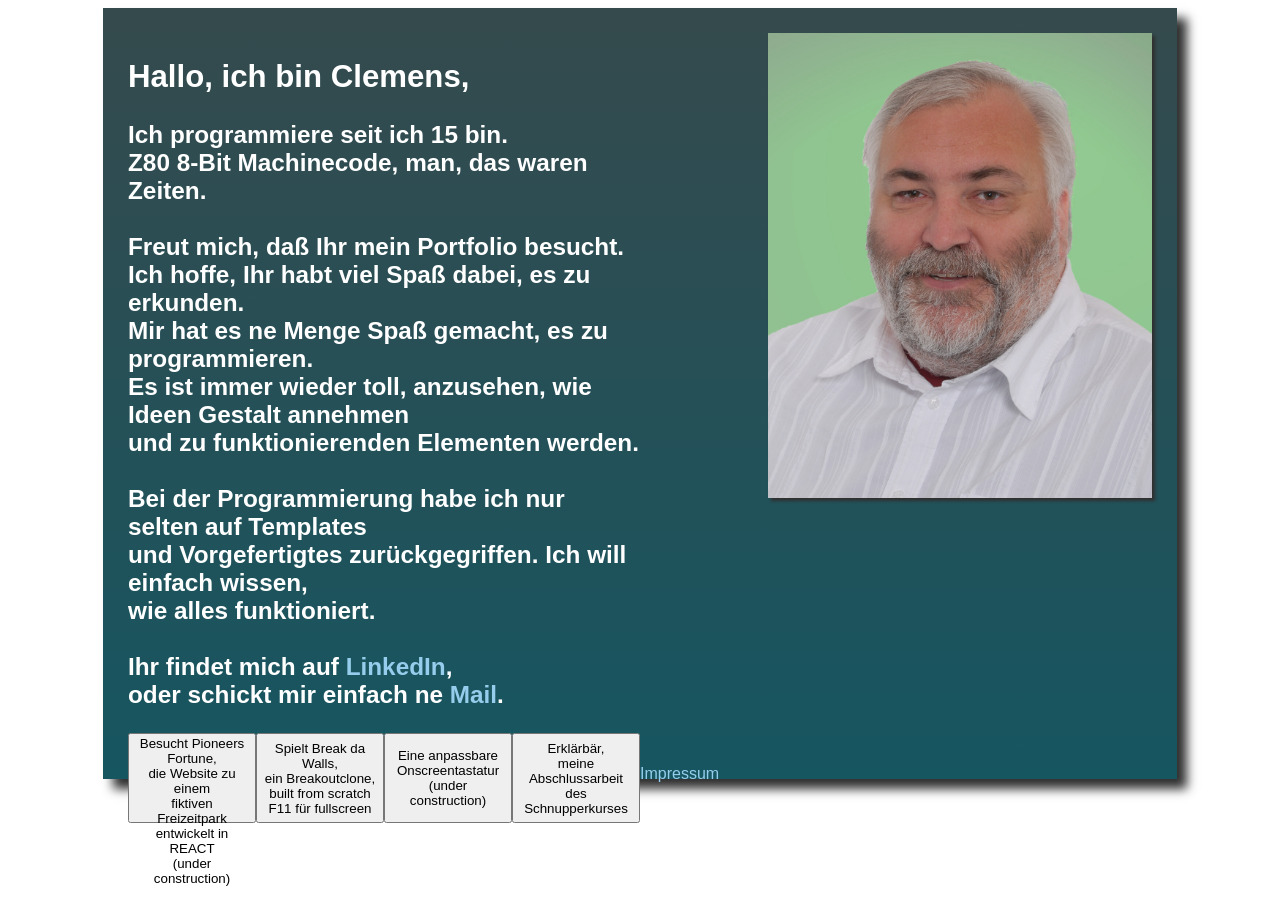
==== components/central/central.html @ a5f058e8 "gpo2" ====
<!DOCTYPE html>
<html lang="en">
<head>
    <meta charset="UTF-8">
    <meta name="viewport" content="width=device-width, initial-scale=1.0">
        <title>ClemensIntro</title>
    <link rel="stylesheet" href="../../css/style.css">
   </head>
<body>
    <div class="centralMain">  
        <article>
            <div><h1>Hallo, ich bin Clemens,</h1>
            <h3>Ich programmiere seit ich 15 bin.
              <br>Z80 8-Bit Machinecode, man, das waren Zeiten.
              <br><br>Freut mich, daß Ihr mein Portfolio besucht. 
              <br>Ich hoffe, Ihr habt viel Spaß dabei, es zu erkunden. 
              <br>Mir hat es ne Menge Spaß gemacht, es zu programmieren.
              <br>Es ist immer wieder toll, anzusehen, wie Ideen Gestalt annehmen 
              <br>und zu funktionierenden Elementen werden.
              <br><br>Bei der Programmierung habe ich nur selten auf Templates
              <br>und Vorgefertigtes zurückgegriffen. Ich will einfach wissen, 
              <br>wie alles funktioniert.
              <br><br>Ihr findet mich auf <a  href="https://www.linkedin.com/in/clemens-behrens-883b591a1/" >LinkedIn</a>, 
              <br>oder schickt mir einfach ne  <a href=mailto:cbehrensbewerb@gmail.com? subject="HTML link">Mail</a>.
            </h3></div>
       <div>
        <a target="blank" href="https://piofor.herokuapp.com/" >  
        <button class='centralButton'>Besucht Pioneers Fortune,
          <br>die Website zu einem 
          <br>fiktiven Freizeitpark
          <br>entwickelt in REACT
          <br>(under construction)
           </button></a>
          
           <a target="blank" href="../breakDaWalls/index.html" >  
           <button class='centralButton'>Spielt Break da Walls, 
             <br>ein Breakoutclone,
             <br>built from scratch
             <br>F11 für fullscreen </button>
             </a>
             
             <a target="blank" href="../onscreenkeyboard/index.html" >
           <button class='centralButton'>Eine anpassbare<br>Onscreentastatur<br>(under construction)</button></a>
           
           <a target="blank" href="../erklärbär/index.html" >
           <button class='centralButton'>Erklärbär, 
             <br>meine Abschlussarbeit
            <br>des Schnupperkurses</button></a>
        
          </div>
        </article>
        <picture>
          <img src="../../assets/bigFace.png" alt="Portrait" width="100%" >
          </picture>
           <a style="position: absolute; top: 85% ;margin: auto; "target="blank"  href="../impressum/impressum.html" >
  Impressum</a>
            </div>
    
</body>
</html>
---- css/style.css ----
body{
    /* background-color:#102227;
    background-image:-o-radial-gradient(left top,circle 100vw,rgba(0,136,160,.5) 0,rgba(0,136,160,0) 100%),-o-radial-gradient(right center,circle 100vw,rgba(247,105,6,.25) 0,rgba(247,105,6,0) 100%),-o-radial-gradient(left center,circle 100vw,rgba(28,222,126,.2) 0,rgba(28,222,126,0) 100%),-o-radial-gradient(right center,circle 100vw,rgba(0,136,160,.5) 0,rgba(0,136,160,0) 100%),-o-radial-gradient(left center,circle 100vw,rgba(28,222,126,.2) 0,rgba(28,222,126,0) 100%),-o-radial-gradient(right center,circle 100vw,rgba(247,105,6,.25) 0,rgba(247,105,6,0) 100%),-o-radial-gradient(left center,circle 100vw,rgba(28,222,126,.2) 0,rgba(28,222,126,0) 100%),-o-radial-gradient(right center,circle 100vw,rgba(0,136,160,.4) 0,rgba(0,136,160,0) 100%),-o-radial-gradient(left center,circle 100vw,rgba(28,222,126,.2) 0,rgba(28,222,126,0) 100%),-o-radial-gradient(right center,circle 100vw,rgba(247,105,6,.25) 0,rgba(247,105,6,0) 100%),-o-radial-gradient(left center,circle 100vw,rgba(28,222,126,.2) 0,rgba(28,222,126,0) 100%),-o-radial-gradient(right center,circle 100vw,rgba(0,136,160,.5) 0,rgba(0,136,160,0) 100%),-o-radial-gradient(left center,circle 100vw,rgba(28,222,126,.2) 0,rgba(28,222,126,0) 100%),-o-radial-gradient(right center,circle 100vw,rgba(247,105,6,.25) 0,rgba(247,105,6,0) 100%),-o-radial-gradient(left center,circle 100vw,rgba(28,222,126,.2) 0,rgba(28,222,126,0) 100%),-o-radial-gradient(right center,circle 100vw,rgba(0,136,160,.4) 0,rgba(0,136,160,0) 100%),-o-radial-gradient(left center,circle 100vw,rgba(28,222,126,.2) 0,rgba(28,222,126,0) 100%),-o-radial-gradient(right center,circle 100vw,rgba(247,105,6,.25) 0,rgba(247,105,6,0) 100%),-o-radial-gradient(left center,circle 100vw,rgba(28,222,126,.2) 0,rgba(28,222,126,0) 100%),-o-radial-gradient(right center,circle 100vw,rgba(0,136,160,.5) 0,rgba(0,136,160,0) 100%),-o-radial-gradient(left center,circle 100vw,rgba(28,222,126,.2) 0,rgba(28,222,126,0) 100%),-o-radial-gradient(right center,circle 100vw,rgba(247,105,6,.25) 0,rgba(247,105,6,0) 100%),-o-radial-gradient(left center,circle 100vw,rgba(28,222,126,.2) 0,rgba(28,222,126,0) 100%),-o-radial-gradient(right center,circle 100vw,rgba(0,136,160,.4) 0,rgba(0,136,160,0) 100%),-o-radial-gradient(left center,circle 100vw,rgba(28,222,126,.2) 0,rgba(28,222,126,0) 100%),-o-radial-gradient(right center,circle 100vw,rgba(247,105,6,.25) 0,rgba(247,105,6,0) 100%),-o-radial-gradient(left center,circle 100vw,rgba(28,222,126,.2) 0,rgba(28,222,126,0) 100%),-o-radial-gradient(right center,circle 100vw,rgba(0,136,160,.4) 0,rgba(0,136,160,0) 100%);
    background-image:radial-gradient(circle 100vw at left top,rgba(0,136,160,.5) 0,rgba(0,136,160,0) 100%),radial-gradient(circle 100vw at right center,rgba(247,105,6,.25) 0,rgba(247,105,6,0) 100%),radial-gradient(circle 100vw at left center,rgba(28,222,126,.2) 0,rgba(28,222,126,0) 100%),radial-gradient(circle 100vw at right center,rgba(0,136,160,.5) 0,rgba(0,136,160,0) 100%),radial-gradient(circle 100vw at left center,rgba(28,222,126,.2) 0,rgba(28,222,126,0) 100%),radial-gradient(circle 100vw at right center,rgba(247,105,6,.25) 0,rgba(247,105,6,0) 100%),radial-gradient(circle 100vw at left center,rgba(28,222,126,.2) 0,rgba(28,222,126,0) 100%),radial-gradient(circle 100vw at right center,rgba(0,136,160,.4) 0,rgba(0,136,160,0) 100%),radial-gradient(circle 100vw at left center,rgba(28,222,126,.2) 0,rgba(28,222,126,0) 100%),radial-gradient(circle 100vw at right center,rgba(247,105,6,.25) 0,rgba(247,105,6,0) 100%),radial-gradient(circle 100vw at left center,rgba(28,222,126,.2) 0,rgba(28,222,126,0) 100%),radial-gradient(circle 100vw at right center,rgba(0,136,160,.5) 0,rgba(0,136,160,0) 100%),radial-gradient(circle 100vw at left center,rgba(28,222,126,.2) 0,rgba(28,222,126,0) 100%),radial-gradient(circle 100vw at right center,rgba(247,105,6,.25) 0,rgba(247,105,6,0) 100%),radial-gradient(circle 100vw at left center,rgba(28,222,126,.2) 0,rgba(28,222,126,0) 100%),radial-gradient(circle 100vw at right center,rgba(0,136,160,.4) 0,rgba(0,136,160,0) 100%),radial-gradient(circle 100vw at left center,rgba(28,222,126,.2) 0,rgba(28,222,126,0) 100%),radial-gradient(circle 100vw at right center,rgba(247,105,6,.25) 0,rgba(247,105,6,0) 100%),radial-gradient(circle 100vw at left center,rgba(28,222,126,.2) 0,rgba(28,222,126,0) 100%),radial-gradient(circle 100vw at right center,rgba(0,136,160,.5) 0,rgba(0,136,160,0) 100%),radial-gradient(circle 100vw at left center,rgba(28,222,126,.2) 0,rgba(28,222,126,0) 100%),radial-gradient(circle 100vw at right center,rgba(247,105,6,.25) 0,rgba(247,105,6,0) 100%),radial-gradient(circle 100vw at left center,rgba(28,222,126,.2) 0,rgba(28,222,126,0) 100%),radial-gradient(circle 100vw at right center,rgba(0,136,160,.4) 0,rgba(0,136,160,0) 100%),radial-gradient(circle 100vw at left center,rgba(28,222,126,.2) 0,rgba(28,222,126,0) 100%),radial-gradient(circle 100vw at right center,rgba(247,105,6,.25) 0,rgba(247,105,6,0) 100%),radial-gradient(circle 100vw at left center,rgba(28,222,126,.2) 0,rgba(28,222,126,0) 100%),radial-gradient(circle 100vw at right center,rgba(0,136,160,.4) 0,rgba(0,136,160,0) 100%);
    background-size:100vw 100vw,100vw 200vw,100vw 200vw,100vw 200vw,100vw 200vw,100vw 200vw,100vw 200vw,100vw 200vw,100vw 200vw,100vw 200vw,100vw 200vw,100vw 200vw,100vw 200vw,100vw 200vw,100vw 200vw,100vw 200vw,100vw 200vw,100vw 200vw,100vw 200vw,100vw 200vw,100vw 200vw,100vw 200vw,100vw 200vw,100vw 200vw,100vw 200vw,100vw 200vw,100vw 200vw,100vw 200vw;
    background-position:0 0,100% 0,top 100vh left,top 200vh right,top 300vh left,top 400vh right,top 500vh left,top 600vh right,top 700vh left,top 800vh right,top 900vh left,top 1000vh right,top 1100vh left,top 1200vh right,top 1300vh left,top 1400vh right,top 1500vh left,top 1600vh right,top 1700vh left,top 1800vh right,top 1900vh left,top 2000vh right,top 2100vh left,top 2200vh right,top 2300vh left,top 2400vh right,top 2500vh left,top 2600vh right;
    background-repeat:no-repeat; */
    }

a{
    text-decoration:none;
    color:rgb(150, 205, 236)
}

    .centralMain{
        font-family: Arial, Helvetica, sans-serif;
        width: 80vw;height:80vh;
/*        background-color: rgb(43, 57, 58);
        background-image: linear-gradient();*/
        background: linear-gradient(180deg, rgba(53,74,77,1) 0%, rgba(22,86,97,1) 100%);
        color: white;
        margin:auto;
        padding: 2%;
        -moz-box-shadow:    10px 10px 10px rgb(48, 48, 48);
        -webkit-box-shadow: 10px 10px 10px rgb(48, 48, 48);
        box-shadow:         10px 10px 10px rgb(48, 48, 48);
        
    }    
    .centralMain article{
        position: relative;
        width: 40vw;height:80%;
        float: left;  
        font-size: 130%;  
    } 

    .centralMain picture{
                 
        position: relative;
        float:right;
width: 30vw;height:80vh;
/* background-image: url('../assets/bigFace.png');
/* background-position-x: 70%;*/
/*background-size: 110%; 
background-repeat: no-repeat;
-moz-box-shadow:   inset 3px 3px 3px rgb(48, 48, 48);
-webkit-box-shadow: inset 3px 3px 3px rgb(48, 48, 48);
box-shadow:         inset 3px 3px 3px rgb(48, 48, 48);
*/
}             

.centralMain picture img{
                 
/*    position: relative;
    float:right;
width: 30vw;height:80vh;*/
/* background-image: url('../assets/bigFace.png');
/* background-position-x: 70%;*/
background-size: 110%; 
background-repeat: no-repeat;
-moz-box-shadow:   inset 3px 3px 3px rgb(48, 48, 48);
-webkit-box-shadow: inset 3px 3px 3px rgb(48, 48, 48);
box-shadow:         3px 3px 3px rgb(48, 48, 48);

}
.centralButton{float:left;
    width: 10vw;
    height: 10vh;
}
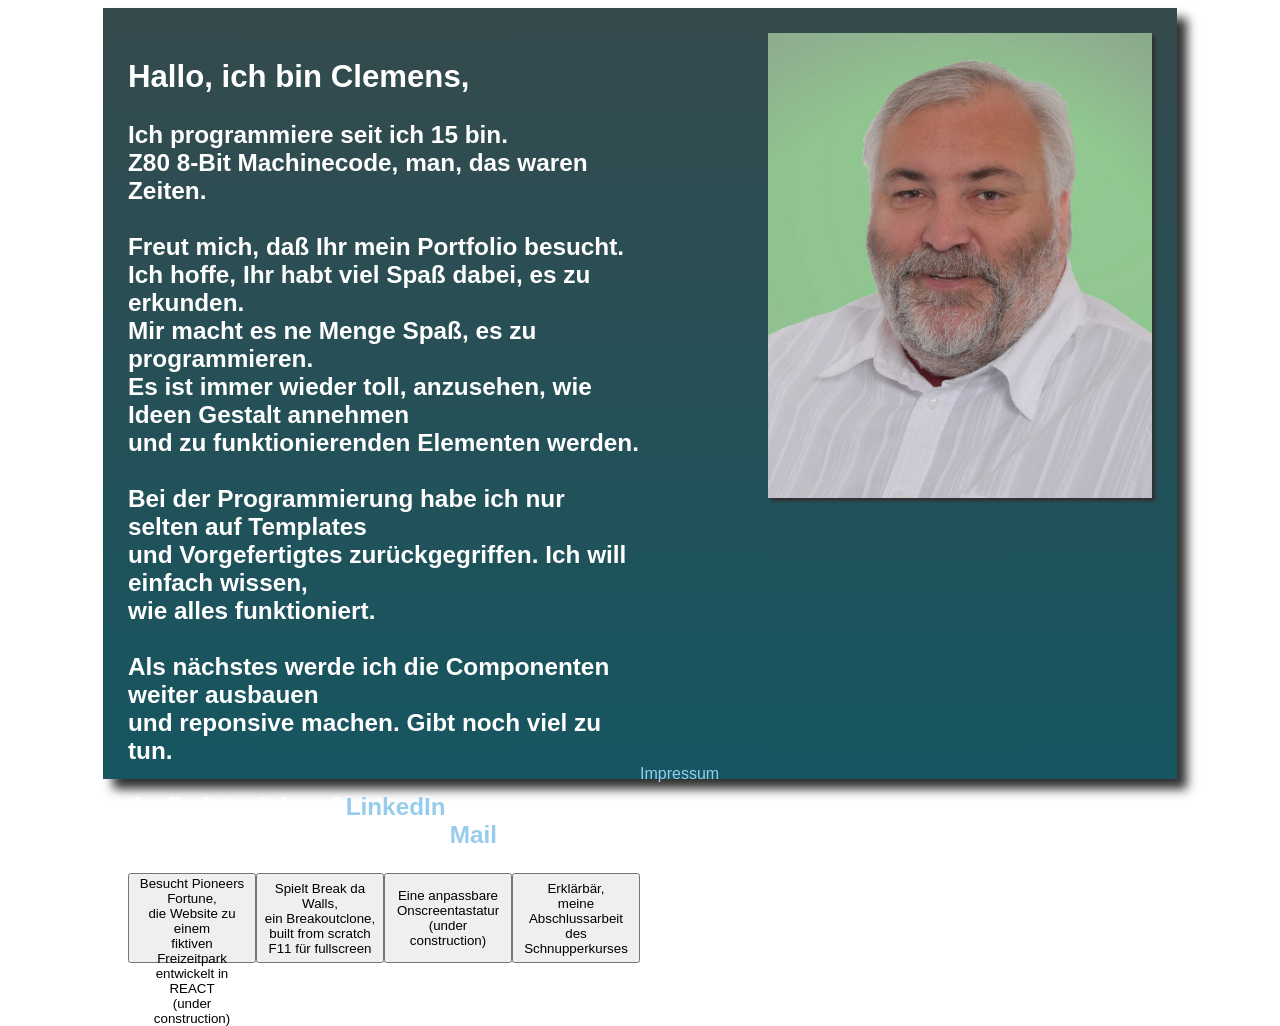
==== commit b65c5571: "neuer index" ====
--- a/components/central/central.html
+++ b/components/central/central.html
@@ -14,13 +14,16 @@
               <br>Z80 8-Bit Machinecode, man, das waren Zeiten.
               <br><br>Freut mich, daß Ihr mein Portfolio besucht. 
               <br>Ich hoffe, Ihr habt viel Spaß dabei, es zu erkunden. 
-              <br>Mir hat es ne Menge Spaß gemacht, es zu programmieren.
+              <br>Mir macht es ne Menge Spaß, es zu programmieren.
               <br>Es ist immer wieder toll, anzusehen, wie Ideen Gestalt annehmen 
               <br>und zu funktionierenden Elementen werden.
               <br><br>Bei der Programmierung habe ich nur selten auf Templates
               <br>und Vorgefertigtes zurückgegriffen. Ich will einfach wissen, 
               <br>wie alles funktioniert.
-              <br><br>Ihr findet mich auf <a  href="https://www.linkedin.com/in/clemens-behrens-883b591a1/" >LinkedIn</a>, 
+              <br><br>Als nächstes werde ich die Componenten weiter ausbauen
+                      <br>und reponsive machen. Gibt noch viel zu tun.
+              
+<br><br>Ihr findet mich auf <a  href="https://www.linkedin.com/in/clemens-behrens-883b591a1/" >LinkedIn</a>, 
               <br>oder schickt mir einfach ne  <a href=mailto:cbehrensbewerb@gmail.com? subject="HTML link">Mail</a>.
             </h3></div>
        <div>
@@ -57,4 +60,4 @@
             </div>
     
 </body>
-</html>+</html>
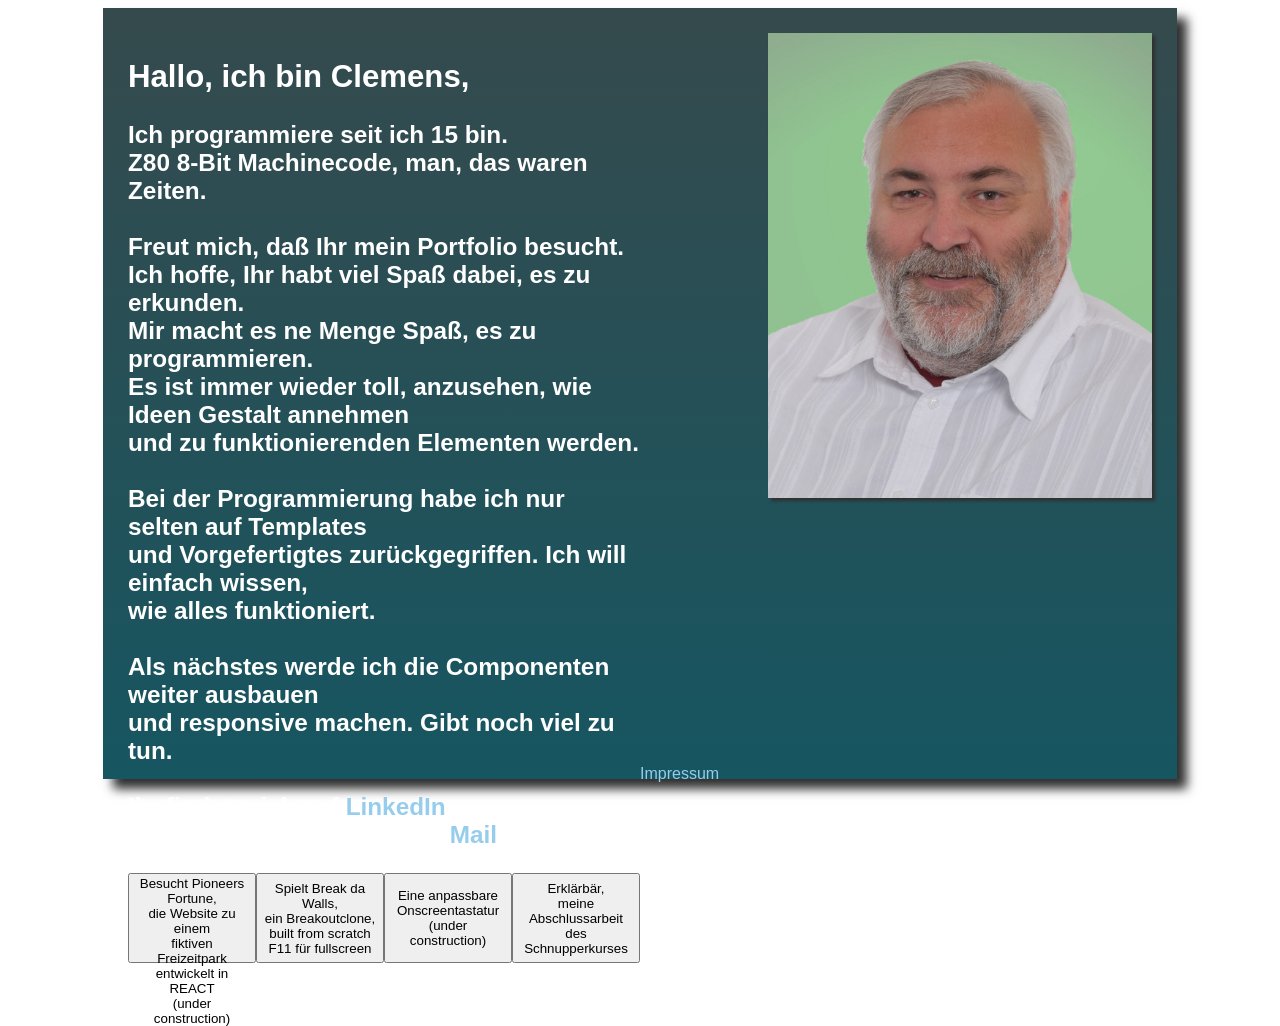
==== commit a70f26a1: "Update central.html" ====
--- a/components/central/central.html
+++ b/components/central/central.html
@@ -21,7 +21,7 @@
               <br>und Vorgefertigtes zurückgegriffen. Ich will einfach wissen, 
               <br>wie alles funktioniert.
               <br><br>Als nächstes werde ich die Componenten weiter ausbauen
-                      <br>und reponsive machen. Gibt noch viel zu tun.
+                      <br>und responsive machen. Gibt noch viel zu tun.
               
 <br><br>Ihr findet mich auf <a  href="https://www.linkedin.com/in/clemens-behrens-883b591a1/" >LinkedIn</a>, 
               <br>oder schickt mir einfach ne  <a href=mailto:cbehrensbewerb@gmail.com? subject="HTML link">Mail</a>.
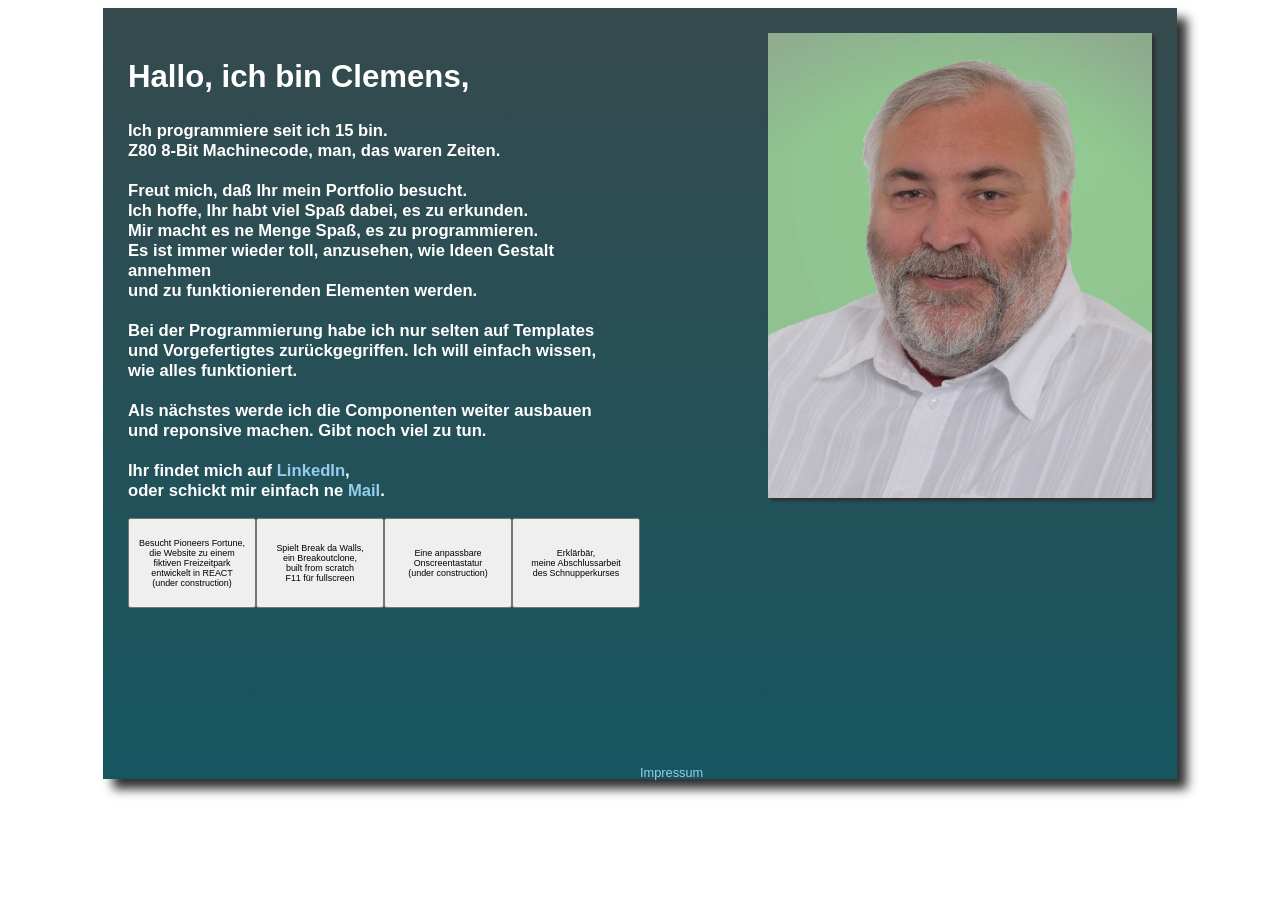
==== commit 284ce4c4: "fontsize responsive" ====
--- a/components/central/central.html
+++ b/components/central/central.html
@@ -21,7 +21,7 @@
               <br>und Vorgefertigtes zurückgegriffen. Ich will einfach wissen, 
               <br>wie alles funktioniert.
               <br><br>Als nächstes werde ich die Componenten weiter ausbauen
-                      <br>und responsive machen. Gibt noch viel zu tun.
+                      <br>und reponsive machen. Gibt noch viel zu tun.
               
 <br><br>Ihr findet mich auf <a  href="https://www.linkedin.com/in/clemens-behrens-883b591a1/" >LinkedIn</a>, 
               <br>oder schickt mir einfach ne  <a href=mailto:cbehrensbewerb@gmail.com? subject="HTML link">Mail</a>.
@@ -55,7 +55,7 @@
         <picture>
           <img src="../../assets/bigFace.png" alt="Portrait" width="100%" >
           </picture>
-           <a style="position: absolute; top: 85% ;margin: auto; "target="blank"  href="../impressum/impressum.html" >
+           <a style="position: absolute; top: 85% ;margin: auto; font-size: 1vw; "target="blank"  href="../impressum/impressum.html" >
   Impressum</a>
             </div>
     
--- a/css/style.css
+++ b/css/style.css
@@ -7,11 +7,19 @@
     background-repeat:no-repeat; */
     }
 
+    p{
+font-size: 2vw;;    
+    }
+    h3{
+        font-size: 1.3vw;
+    }
+
 a{
+    font-size: 1.3vw;
     text-decoration:none;
     color:rgb(150, 205, 236)
 }
-
+button{font-size: 0.7vw;}
     .centralMain{
         font-family: Arial, Helvetica, sans-serif;
         width: 80vw;height:80vh;
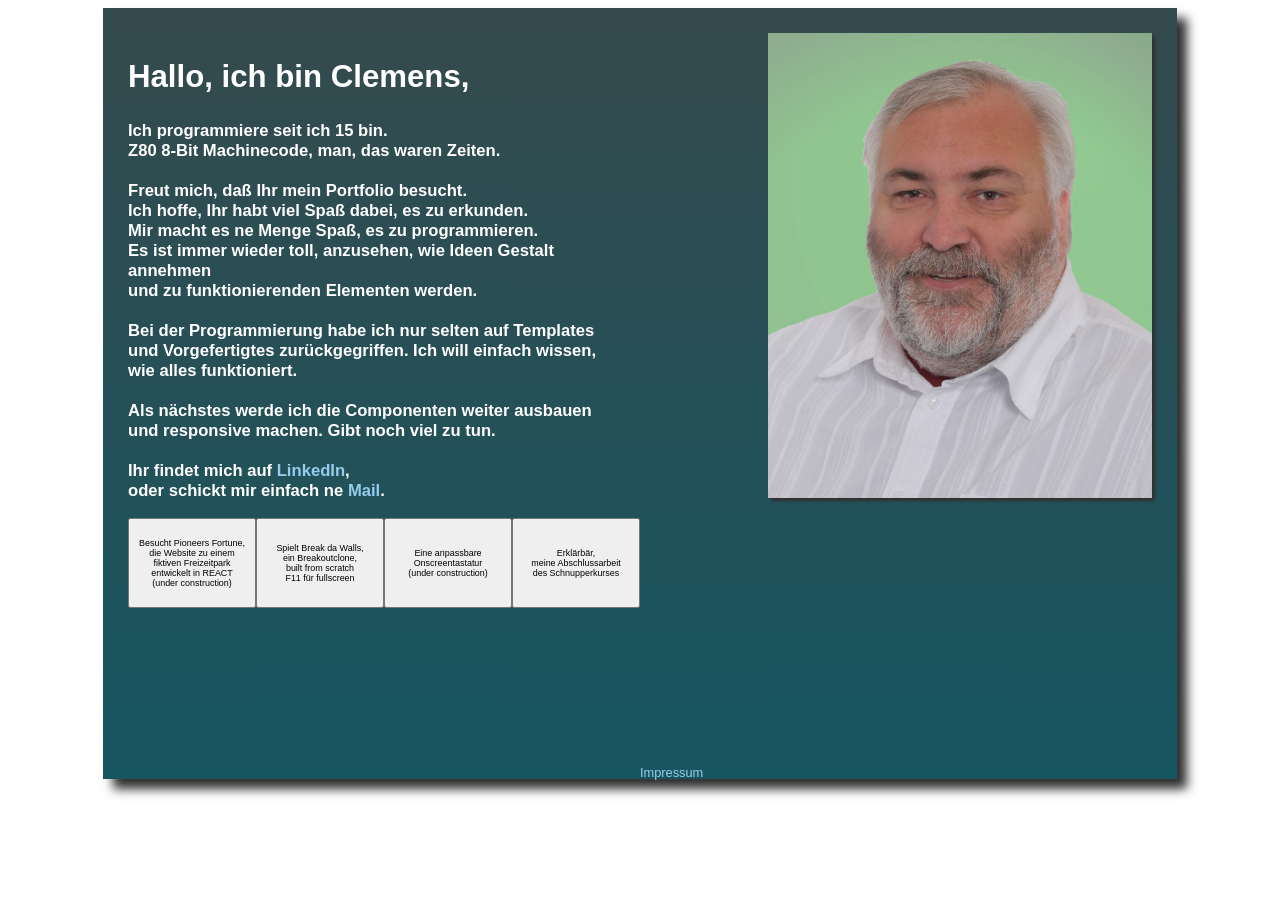
==== commit 47e7a9ba: "Merge branch 'master' of https://github.com/sockenbrause/portfolio" ====
--- a/components/central/central.html
+++ b/components/central/central.html
@@ -21,7 +21,7 @@
               <br>und Vorgefertigtes zurückgegriffen. Ich will einfach wissen, 
               <br>wie alles funktioniert.
               <br><br>Als nächstes werde ich die Componenten weiter ausbauen
-                      <br>und reponsive machen. Gibt noch viel zu tun.
+                      <br>und responsive machen. Gibt noch viel zu tun.
               
 <br><br>Ihr findet mich auf <a  href="https://www.linkedin.com/in/clemens-behrens-883b591a1/" >LinkedIn</a>, 
               <br>oder schickt mir einfach ne  <a href=mailto:cbehrensbewerb@gmail.com? subject="HTML link">Mail</a>.
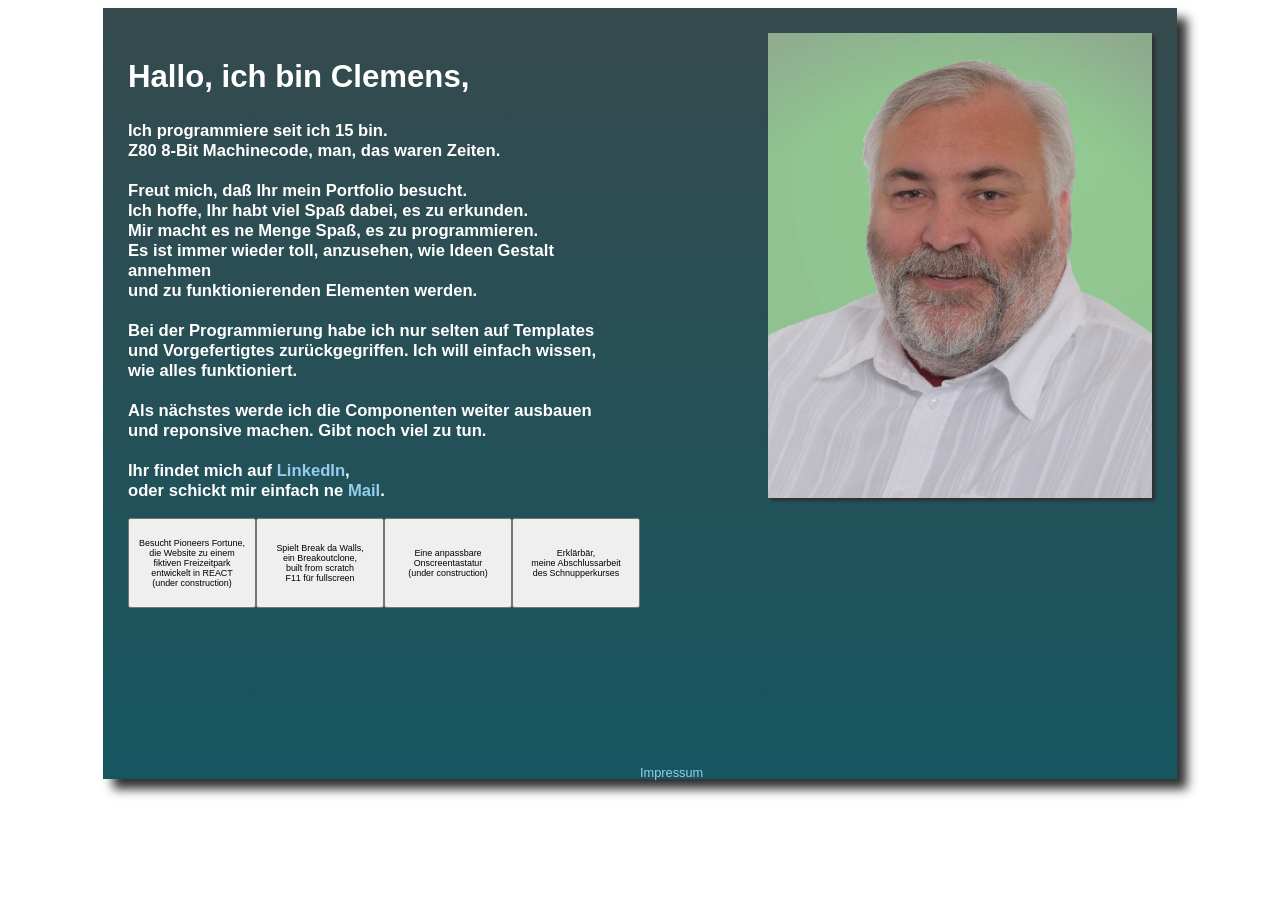
==== commit ff0c495d: "fontsize responsivev2" ====
--- a/components/central/central.html
+++ b/components/central/central.html
@@ -21,7 +21,7 @@
               <br>und Vorgefertigtes zurückgegriffen. Ich will einfach wissen, 
               <br>wie alles funktioniert.
               <br><br>Als nächstes werde ich die Componenten weiter ausbauen
-                      <br>und responsive machen. Gibt noch viel zu tun.
+                      <br>und reponsive machen. Gibt noch viel zu tun.
               
 <br><br>Ihr findet mich auf <a  href="https://www.linkedin.com/in/clemens-behrens-883b591a1/" >LinkedIn</a>, 
               <br>oder schickt mir einfach ne  <a href=mailto:cbehrensbewerb@gmail.com? subject="HTML link">Mail</a>.
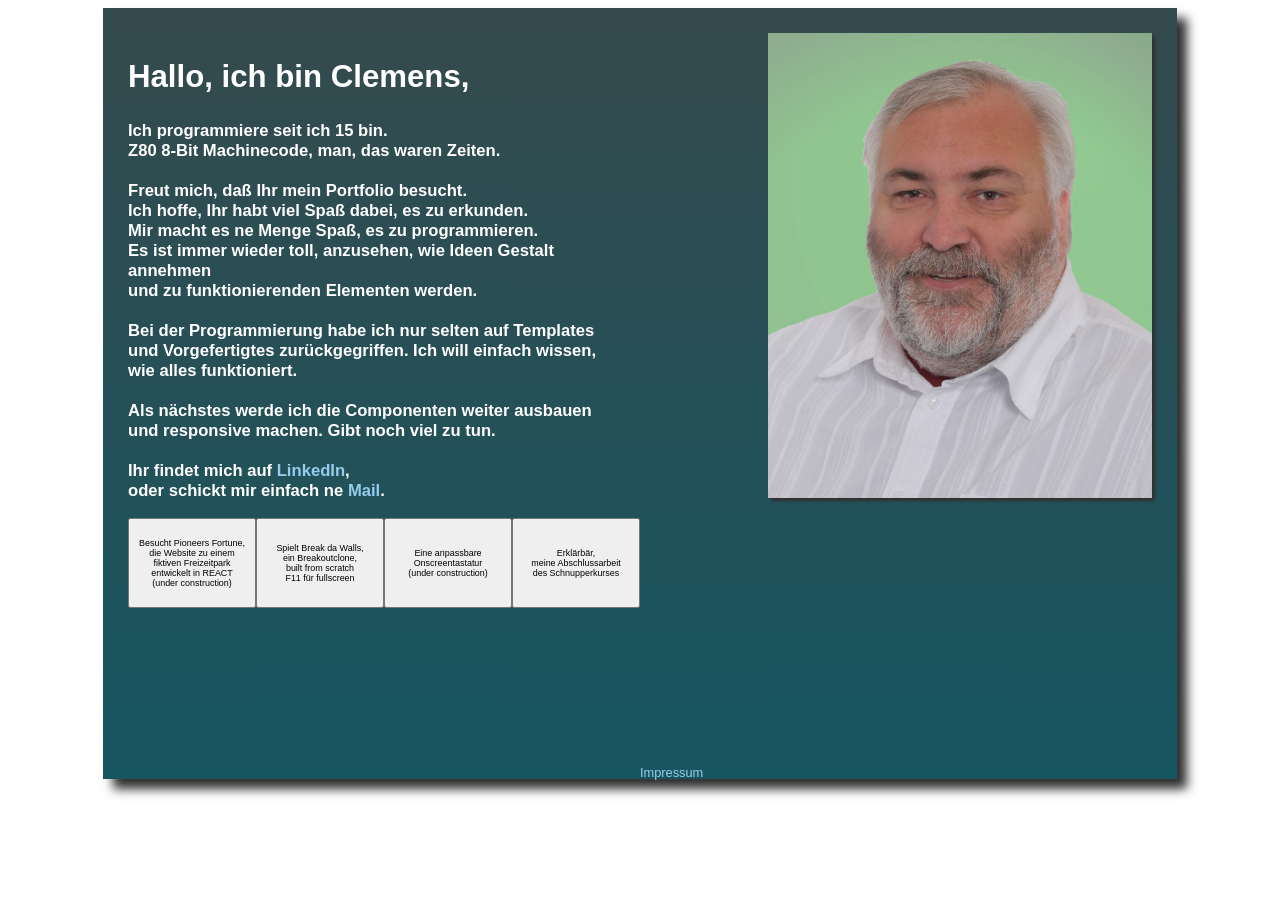
==== commit 89b96270: "textfehler" ====
--- a/components/central/central.html
+++ b/components/central/central.html
@@ -21,7 +21,7 @@
               <br>und Vorgefertigtes zurückgegriffen. Ich will einfach wissen, 
               <br>wie alles funktioniert.
               <br><br>Als nächstes werde ich die Componenten weiter ausbauen
-                      <br>und reponsive machen. Gibt noch viel zu tun.
+                      <br>und responsive machen. Gibt noch viel zu tun.
               
 <br><br>Ihr findet mich auf <a  href="https://www.linkedin.com/in/clemens-behrens-883b591a1/" >LinkedIn</a>, 
               <br>oder schickt mir einfach ne  <a href=mailto:cbehrensbewerb@gmail.com? subject="HTML link">Mail</a>.
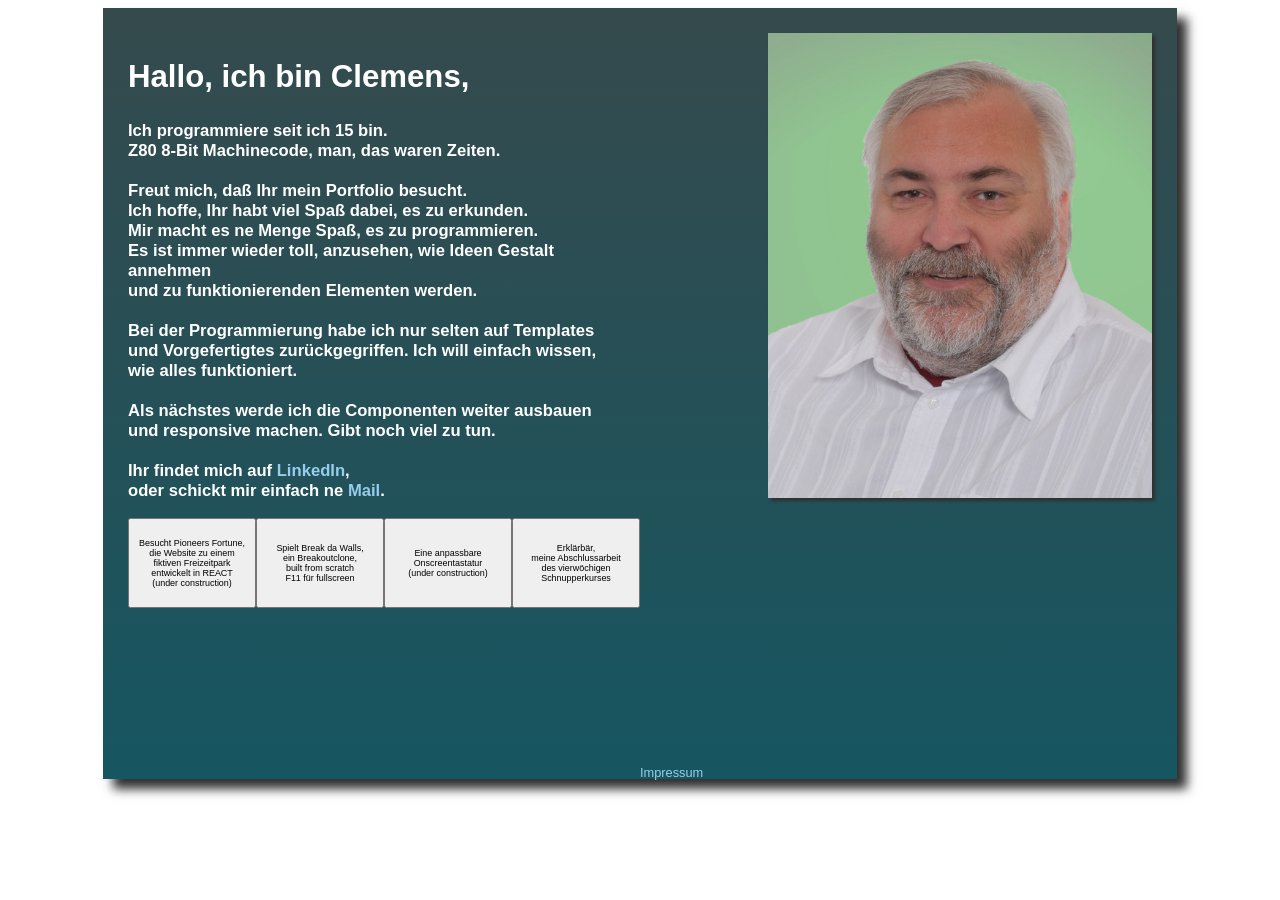
==== commit 9ce419ea: "bootstrap added" ====
--- a/components/central/central.html
+++ b/components/central/central.html
@@ -48,7 +48,8 @@
            <a target="blank" href="../erklärbär/index.html" >
            <button class='centralButton'>Erklärbär, 
              <br>meine Abschlussarbeit
-            <br>des Schnupperkurses</button></a>
+            <br>des vierwöchigen
+            <br>Schnupperkurses</button></a>
         
           </div>
         </article>
